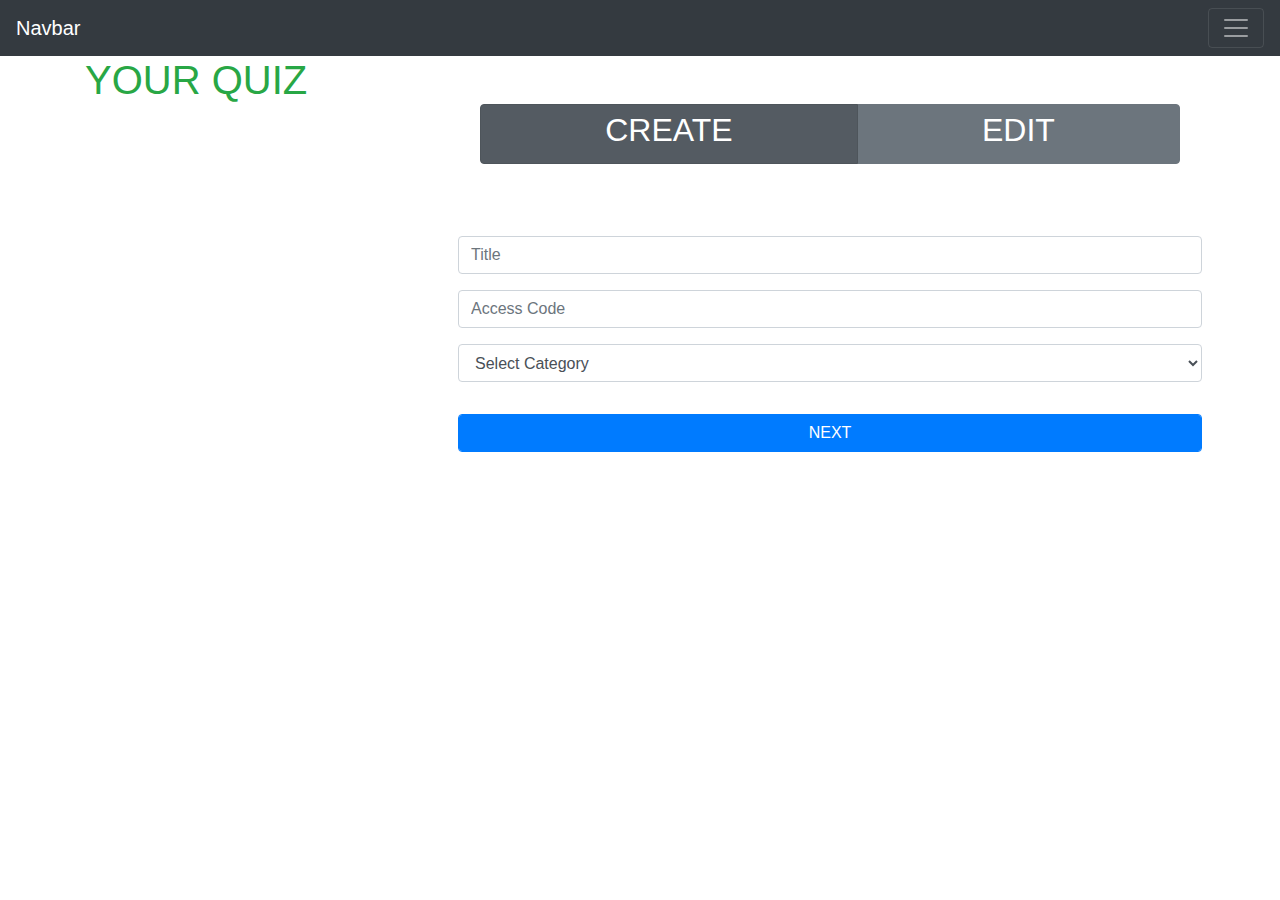
==== app/dashboard.html @ acbe4ed8 "new quiz app" ====
<!doctype html>
<html lang="en">

<head>
    <!-- Required meta tags -->
    <meta charset="utf-8">
    <meta name="viewport" content="width=device-width, initial-scale=1, shrink-to-fit=no">

    <!-- Bootstrap CSS -->
    <script src="../jquery.js"></script>
    <script src="../functions.js"></script>
    <script src="../bootstrap.js"></script>
    <link rel="stylesheet" href="../bootstrap.min.css">
    <link rel="stylesheet" href="../style.css">

    <title>Eagle Quiz!</title>
</head>

<body>

    <header>
        <nav class="navbar navbar-dark bg-dark">
            <a class="navbar-brand" href="#">Navbar</a>
            <button class="navbar-toggler" type="button" data-toggle="collapse" data-target="#navbarSupportedContent" aria-controls="navbarSupportedContent" aria-expanded="false" aria-label="Toggle navigation">
                              <span class="navbar-toggler-icon"></span>
                            </button>

            <div class="collapse navbar-collapse" id="navbarSupportedContent">
                <ul class="navbar-nav mr-auto">
                    <li class="nav-item active">
                        <a class="nav-link" href="#">Home <span class="sr-only">(current)</span></a>
                    </li>
                    <li class="nav-item">
                        <a class="nav-link" href="#">Link</a>
                    </li>

                    <li class="nav-item">
                        <a class="nav-link disabled" href="#" tabindex="-1" aria-disabled="true">Disabled</a>
                    </li>
                </ul>
                <form class="form-inline my-2 my-lg-0">
                    <input class="form-control mr-sm-2" type="search" placeholder="Search" aria-label="Search">
                    <button class="btn btn-outline-success my-2 my-sm-0" type="submit">Search</button>
                </form>
            </div>
        </nav>
    </header>
    <div class="container">
        <div class='row'>
            <div class='col-lg-4'>
                <h1> YOUR QUIZ
                </h1>
            </div>
            <div class='col-lg-8'>
                <div class="alert alert-warning" id='error'>
                    <strong id='alertc'></strong>
                </div>
                <div class="alert alert-success" id='good'>
                    <strong id='alertcg'></strong>
                </div>
                <div class="btn-group btn-group-toggle col-lg-12 my-5" data-toggle="buttons">
                    <label class="btn btn-secondary active" id="coption">
                              <input type="radio" name="options"  autocomplete="off" checked> <h2>CREATE</h2>
                            </label><label class="btn btn-secondary" id="eoption">
                              <input type="radio" name="options"  autocomplete="off"> <h2>EDIT</h2>
                            </label></div>


                <div id='cquiz'>
                    <form method='post' class='m-2' id='next'>
                        <div class='row'><input name='email' id='email' type='email' class='col-lg-12 form-control my-3' placeholder="Email" required>
                            <input name='title' id='title' class='col-lg-12 form-control my-3' placeholder="Title" minlength="5" maxlength="20" required>
                            <input name='code' id='code' type='password' class="col-lg-12 form-control" placeholder="Access Code" minlength="3" required>
                            <select id='Category' class="col-lg-12 form-control my-3" required><option value="" selected>Select Category</option><option value="Public">Public</option><option value="Private">Private</option></select>
                            <button name='next' class='btn btn-primary col-lg-12 form-control my-3' type="submit">NEXT</button></div>
                    </form>
                    <form method='post' class='m-2' id='adder'>
                        <div class='row'>
                            <input name='qid' id='qid' type='hidden' class='col-lg-12 form-control my-3' required>
                            <input name='ques1' id='ques1' class='col-lg-12 form-control my-3' placeholder="Question" maxlength="60" required>
                            <input class="col-lg-6 form-control py-4 my-3" id='ropt' placeholder="Right Option"><input class="col-lg-6 form-control py-4 my-3" id='1opt' placeholder="Option 2">
                            <input class="col-lg-6 form-control py-4 my-3" id='2opt' placeholder="Option 4"><input class="col-lg-6 form-control py-4 my-3" id='3opt' placeholder="Option 3">
                            <button name='add' class='btn btn-primary col-lg-6 form-control my-3' type="submit">ADD</button><button name='create' id='create' class='btn btn-success col-lg-6 form-control my-3' type="submit">SUBMIT</button></div>
                    </form>
                </div>
                <form method='post' class='m-2' id='equiz'>
                    <div class='row'><input name='email' id='lemail' type='email' class='col-lg-12 form-control my-3' placeholder="Email" required>
                        <input name='password' id='lpassword' class="col-lg-12 form-control" placeholder="Password" required>
                        <input class="col-lg-6 form-control py-4 my-3" id='authl' readonly><input class="col-lg-6 form-control py-4 my-3" id='authvaluel'>
                        <button name='login' id='login' class='btn-outline-success col-lg-12 form-control my-3' type="submit">LOGIN</button></div>
                </form>

            </div>
        </div>
    </div>


    <!-- Optional JavaScript -->
    <!-- jQuery first, then Popper.js, then Bootstrap JS -->

</body>

</html>
---- style.css ----
body {
    columns: #666666;
}

h1 {
    color: #28a745;
}

#lform {
    display: none;
}

.alert {
    display: none;
}

#equiz {
    display: none;
}

#cquiz input[type=email] {
    display: none;
}

#squiz input[type=email] {
    display: none;
}

#adder {
    display: none;
}
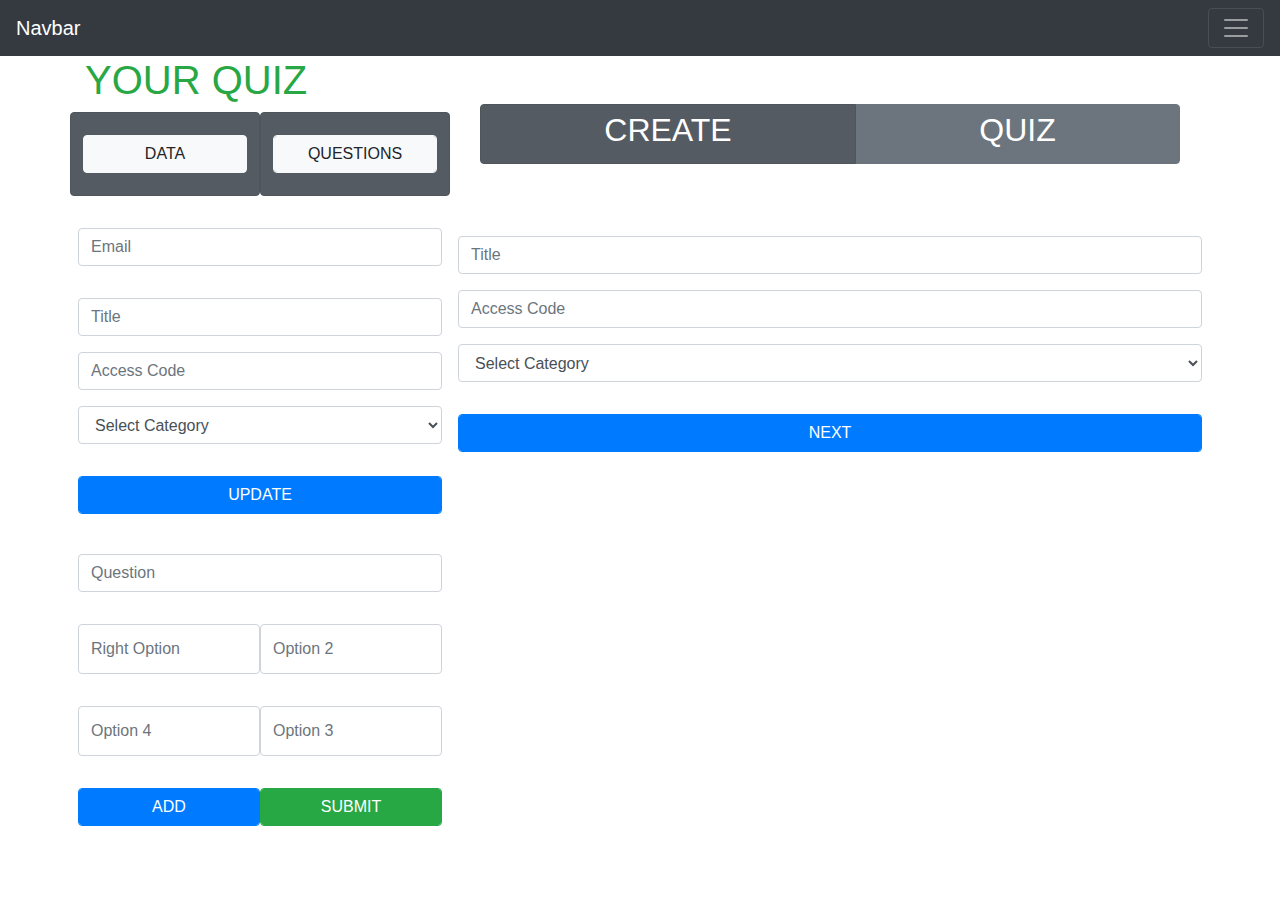
==== commit 054014c9: "saved work for testing" ====
--- a/app/dashboard.html
+++ b/app/dashboard.html
@@ -48,8 +48,33 @@
     <div class="container">
         <div class='row'>
             <div class='col-lg-4'>
-                <h1> YOUR QUIZ
-                </h1>
+                <h1> YOUR QUIZ</h1>
+                <div class="alert alert-success" id='egood'>
+                    <strong id='alerteg'></strong>
+                </div>
+                <div id='editmenu'>
+                    <h2 id='editmess' align='center'></h2>
+                    <div class="row"><label class="btn btn-secondary col-lg-6 active" id='questions'> <button  class='btn btn-light col-lg-12   my-3' style='width:100%' type="submit">DATA</button></label><label class="btn  col-lg-6 btn-secondary active" id='data'><button  class='btn btn-light col-lg-12 form-control my-3' type="submit">QUESTIONS</button></label></div>
+                    <form method='post' class='m-2' id='editform'>
+
+                        <div class='row'>
+                            <input name='editqid' id='editqid' type='hidden' class='col-lg-12 form-control my-3' required>
+                            <input name='email' id='editemail' type='email' class='col-lg-12 form-control my-3' placeholder="Email" required>
+                            <input name='title' id='edittitle' type='text' class='col-lg-12 form-control my-3' placeholder="Title" minlength="3" maxlength="20" required>
+                            <input name='code' id='editcode' type='password' class="col-lg-12 form-control" placeholder="Access Code" minlength="3" required>
+                            <select id='editCategory' class="col-lg-12 form-control my-3" required><option value="" selected>Select Category</option><option value="Public">Public</option><option value="Private">Private</option></select>
+                            <button name='update' class='btn btn-primary col-lg-12 form-control my-3' type="submit">UPDATE</button></form>
+                    </div>
+                    <form method='post' class='m-2' id='questionform'>
+                        <div class='row'>
+
+                            <input name='qid' id='qid' type='hidden' class='col-lg-12 form-control my-3' required>
+                            <input name='ques1' id='ques1' class='col-lg-12 form-control my-3' placeholder="Question" maxlength="60" required>
+                            <input class="col-lg-6 form-control py-4 my-3" id='ropt' placeholder="Right Option"><input class="col-lg-6 form-control py-4 my-3" id='1opt' placeholder="Option 2">
+                            <input class="col-lg-6 form-control py-4 my-3" id='2opt' placeholder="Option 4"><input class="col-lg-6 form-control py-4 my-3" id='3opt' placeholder="Option 3">
+                            <button name='add' class='btn btn-primary col-lg-6 form-control my-3' type="submit">ADD</button><button name='create' id='create' class='btn btn-success col-lg-6 form-control my-3' type="submit">SUBMIT</button></div>
+                    </form>
+                </div>
             </div>
             <div class='col-lg-8'>
                 <div class="alert alert-warning" id='error'>
@@ -62,13 +87,13 @@
                     <label class="btn btn-secondary active" id="coption">
                               <input type="radio" name="options"  autocomplete="off" checked> <h2>CREATE</h2>
                             </label><label class="btn btn-secondary" id="eoption">
-                              <input type="radio" name="options"  autocomplete="off"> <h2>EDIT</h2>
+                              <input type="radio" name="options"  autocomplete="off"> <h2>QUIZ</h2>
                             </label></div>
 
 
                 <div id='cquiz'>
                     <form method='post' class='m-2' id='next'>
-                        <div class='row'><input name='email' id='email' type='email' class='col-lg-12 form-control my-3' placeholder="Email" required>
+                        <div class='row'><input name='email' id='useremail' type='email' class='col-lg-12 form-control my-3' placeholder="Email" required>
                             <input name='title' id='title' class='col-lg-12 form-control my-3' placeholder="Title" minlength="5" maxlength="20" required>
                             <input name='code' id='code' type='password' class="col-lg-12 form-control" placeholder="Access Code" minlength="3" required>
                             <select id='Category' class="col-lg-12 form-control my-3" required><option value="" selected>Select Category</option><option value="Public">Public</option><option value="Private">Private</option></select>
@@ -76,6 +101,7 @@
                     </form>
                     <form method='post' class='m-2' id='adder'>
                         <div class='row'>
+                            <h2 id='quiztitle'></h2>
                             <input name='qid' id='qid' type='hidden' class='col-lg-12 form-control my-3' required>
                             <input name='ques1' id='ques1' class='col-lg-12 form-control my-3' placeholder="Question" maxlength="60" required>
                             <input class="col-lg-6 form-control py-4 my-3" id='ropt' placeholder="Right Option"><input class="col-lg-6 form-control py-4 my-3" id='1opt' placeholder="Option 2">
@@ -83,12 +109,19 @@
                             <button name='add' class='btn btn-primary col-lg-6 form-control my-3' type="submit">ADD</button><button name='create' id='create' class='btn btn-success col-lg-6 form-control my-3' type="submit">SUBMIT</button></div>
                     </form>
                 </div>
-                <form method='post' class='m-2' id='equiz'>
-                    <div class='row'><input name='email' id='lemail' type='email' class='col-lg-12 form-control my-3' placeholder="Email" required>
-                        <input name='password' id='lpassword' class="col-lg-12 form-control" placeholder="Password" required>
-                        <input class="col-lg-6 form-control py-4 my-3" id='authl' readonly><input class="col-lg-6 form-control py-4 my-3" id='authvaluel'>
-                        <button name='login' id='login' class='btn-outline-success col-lg-12 form-control my-3' type="submit">LOGIN</button></div>
-                </form>
+                <div class='m-2' id='equiz'>
+                    <table class="table">
+                        <thead>
+                            <tr>
+                                <th scope="col">#</th>
+                                <th scope="col">Title</th>
+                                <th scope="col">Action</th>
+                            </tr>
+                        </thead>
+                        <tbody id='quizlog'>
+                        </tbody>
+                    </table>
+                </div>
 
             </div>
         </div>
